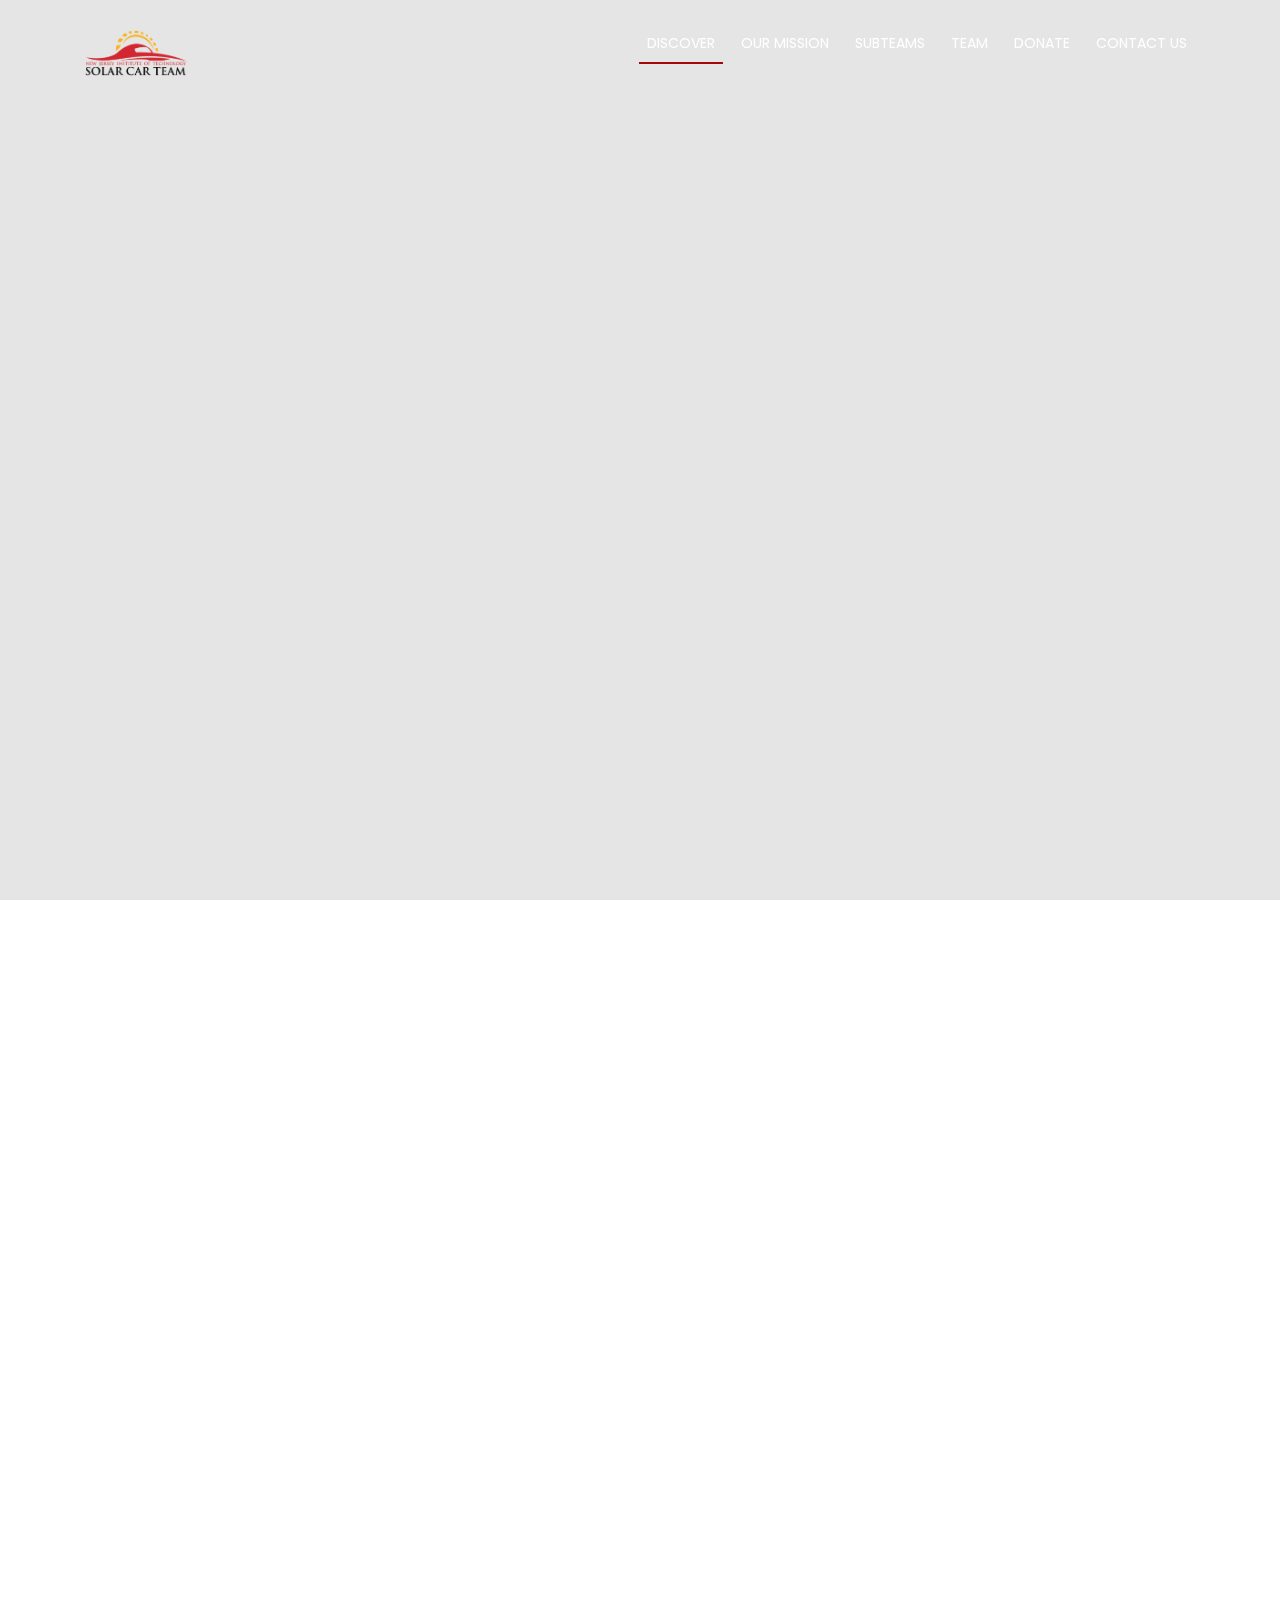
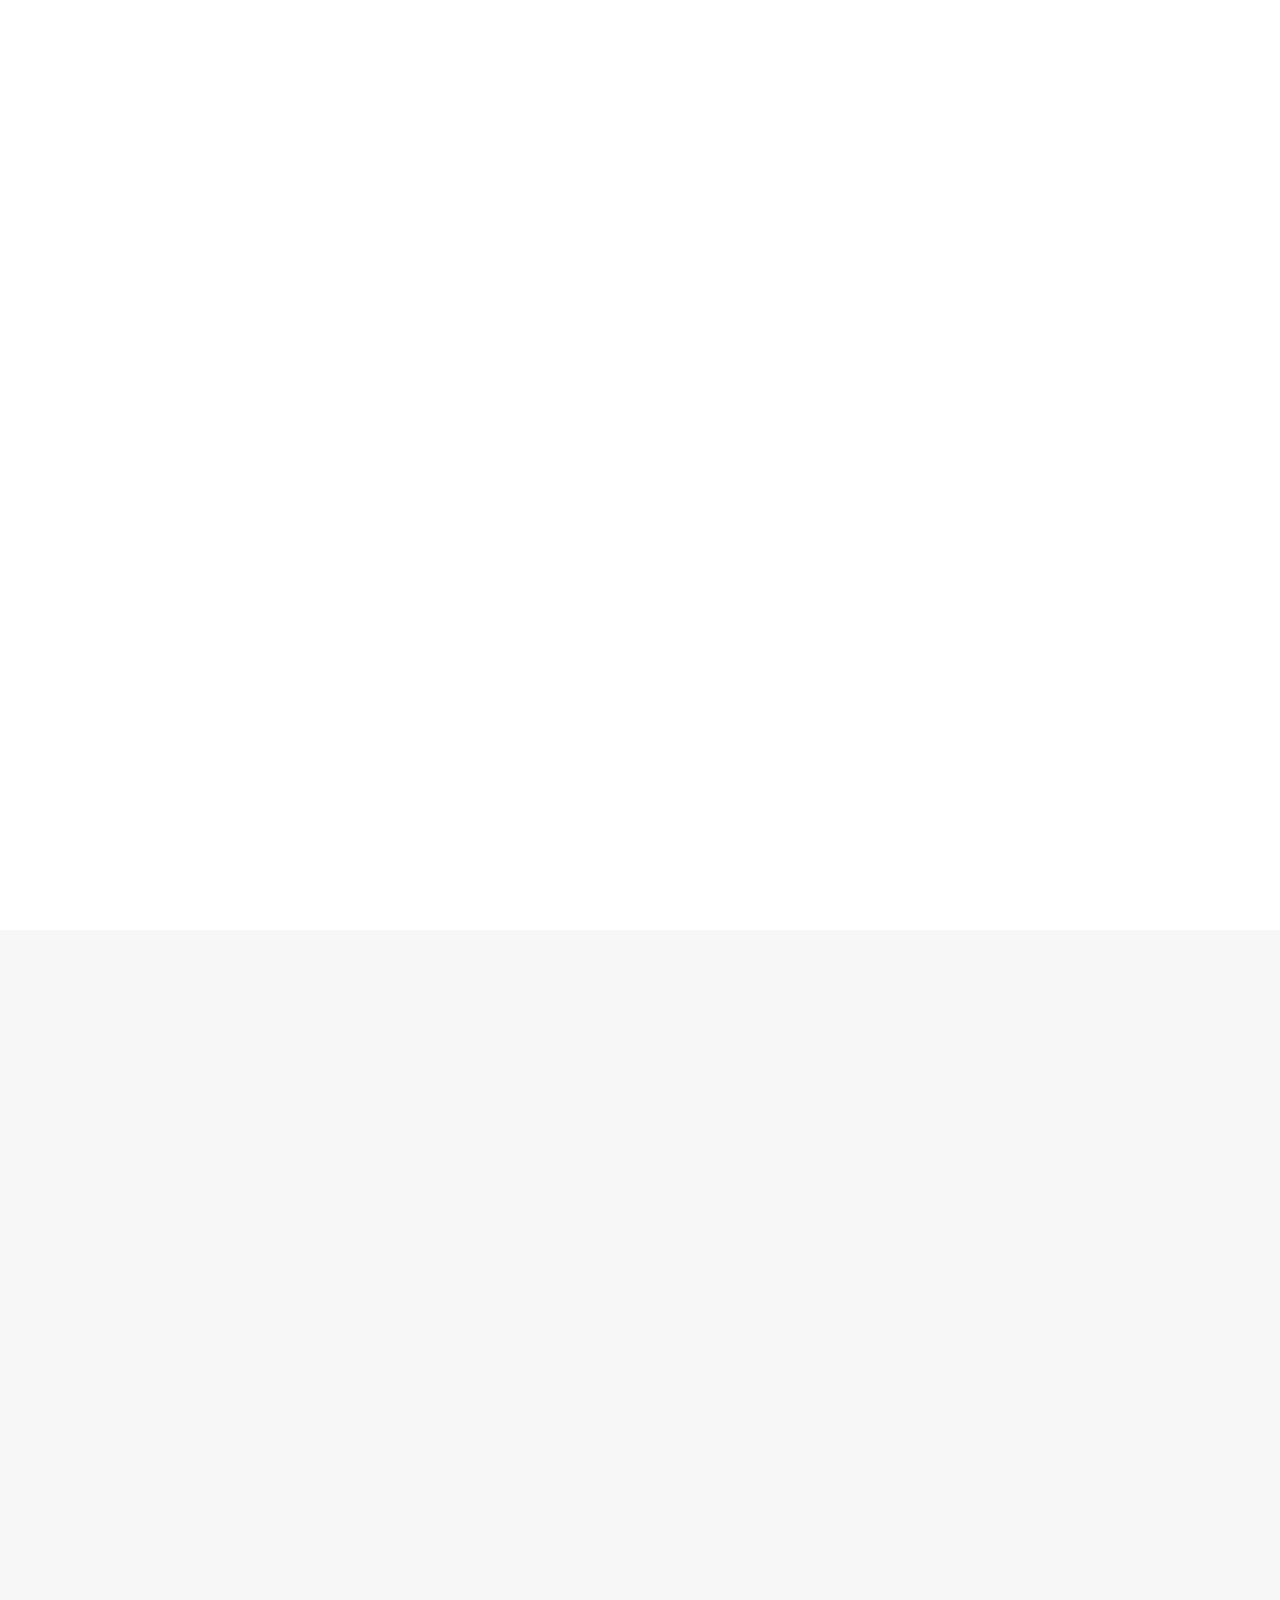
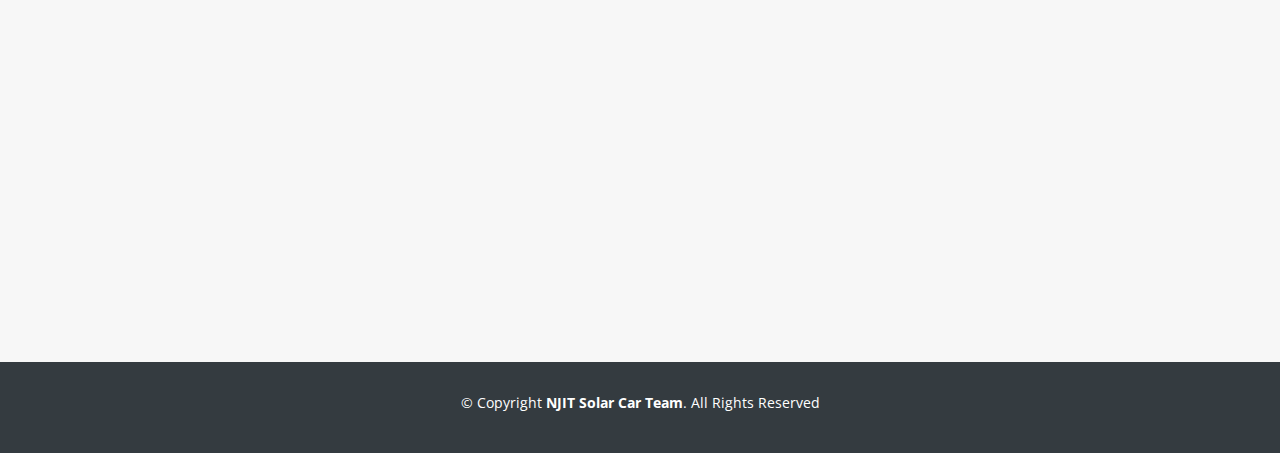
==== team.html @ 49f0cc30 "Update b4 Pull" ====
<!DOCTYPE html>
<html lang="en">
<head>
  <meta charset="utf-8">
  <title>NJIT Solar Car</title>
  <meta content="width=device-width, initial-scale=1.0" name="viewport">
  <meta content="" name="keywords">
  <meta content="" name="description">

  <!-- Favicons -->
  <link href="img/favicon.png" rel="icon">
  <link href="img/apple-touch-icon.png" rel="apple-touch-icon">

  <!-- Google Fonts -->
  <link href="https://fonts.googleapis.com/css?family=Open+Sans:300,300i,400,400i,700,700i|Poppins:300,400,500,700" rel="stylesheet">

  <!-- Bootstrap CSS File -->
  <link href="lib/bootstrap/css/bootstrap.min.css" rel="stylesheet">

  <!-- Libraries CSS Files -->
  <link href="lib/font-awesome/css/font-awesome.min.css" rel="stylesheet">
  <link href="lib/animate/animate.min.css" rel="stylesheet">

  <!-- Main Stylesheet File -->
  <link href="css/style.css" rel="stylesheet">

  <!-- =======================================================
    Theme Name: Regna
    Theme URL: https://bootstrapmade.com/regna-bootstrap-onepage-template/
    Author: BootstrapMade.com
    License: https://bootstrapmade.com/license/
  ======================================================= -->
</head>

<body>

  <!--==========================
  Header
  ============================-->
  <header id="header">
    <div class="container">

      <div id="logo" class="pull-left">
        <a href="#hero"><img src="img/logo1-color.png" alt="" title="" /></img></a>
        <!-- Uncomment below if you prefer to use a text logo -->
        <!--<h1><a href="#hero">Regna</a></h1>-->
      </div>

      <nav id="nav-menu-container">
        <ul class="nav-menu">
          <li class="menu-active"><a href="#hero">Discover</a></li>
          <li><a href="#about">Our Mission</a></li>
          <li><a href="#services">Subteams</a></li>
          <li><a href="#team">Team</a></li>
          <li><a href="#call-to-action">Donate</a></li>
          <!--<li><a href="#portfolio">Sponsors</a></li>-->
          <li><a href="#contact">Contact Us</a></li>
        </ul>
      </nav><!-- #nav-menu-container -->
    </div>
  </header><!-- #header -->

  <!--==========================
    Hero Section
  ============================-->
  <section id="hero">
    <div class="hero-container">
      <!--<h1>NJIT Solar Car Team</h1>-->
      <!--<h2>THIS IS PLACEHOLDER TEXT</h2>-->
      <!--<a href="#about" class="btn-get-started">Discover Solar</a>-->
    </div>
  </section><!-- #hero -->

  <main id="main">

<!--==========================
      Team Section
    ============================-->
    <section id="team">
      <div class="container wow fadeInUp">
        <div class="section-header">
          <h3 class="section-title">Our Team</h3>
          <p class="section-description">Our team leaders and project managers are confident in their abilities to guide our organization to success</p>
        </div>
        <div class="row">
          <div class="col-lg-3 col-md-6">
            <div class="member">
              <div class="pic"><img src="img/Headshots/Ivan_Mitevski.jpg" alt=""></div>
              <h4>Ivan Mitevski</h4>
              <span>Project Director</span>
            </div>
          </div>

          <div class="col-lg-3 col-md-6">
            <div class="member">
              <div class="pic"><img src="img/Headshots/Jefferson_Guerrero.jpg" alt=""></div>
              <h4>Jefferson Guerrero</h4>
              <span>Project Director</span>
            </div>
          </div>

          <div class="col-lg-3 col-md-6">
            <div class="member">
              <div class="pic"><img src="img/Headshots/Amira_Feknous.jpg" alt=""></div>
              <h4>Amira Feknous</h4>
              <span>Project Manager / Treasurer</span>
            </div>
          </div>

          <div class="col-lg-3 col-md-6">
            <div class="member">
              <div class="pic"><img src="img/Headshots/Tamanna_Kamra.jpg" alt=""></div>
              <h4>Tamanna Kamra</h4>
              <span>Project Manager</span>
            </div>
          </div>

          <div class="col-lg-3 col-md-6">
            <div class="member">
              <div class="pic"><img src="img/Headshots/Olivia_Hadlaw.jpg" alt=""></div>
              <h4>Olivia Hadlaw</h4>
              <span>Project Manager</span>
            </div>
          </div>

          <div class="col-lg-3 col-md-6">
            <div class="member">
              <div class="pic"><img src="img/Headshots/Emmanuel_Okoye.jpg" alt=""></div>
              <h4>Emmanuel Okoye</h4>
              <span>Project Manager</span>
            </div>
          </div>

          <div class="col-lg-3 col-md-6">
            <div class="member">
              <div class="pic"><img src="img/Headshots/Adrian_Lopez.jpg" alt=""></div>
              <h4>Adrian Lopez</h4>
              <span>Mechanical Team Leader</span>
            </div>
          </div>

          <div class="col-lg-3 col-md-6">
            <div class="member">
              <div class="pic"><img src="img/Headshots/Jason_Murzello.jpg" alt=""></div>
              <h4>Jason Murzello</h4>
              <span>Electrical Team Leader</span>
            </div>
          </div>

          <div class="col-lg-3 col-md-6">
            <div class="member">
              <div class="pic"><img src="img/Headshots/Nestor_Guzman.jpg" alt=""></div>
              <h4>Nestor Guzman</h4>
              <span>Solar / Electrical Team Leader</span>
            </div>
          </div>

          <div class="col-lg-3 col-md-6">
            <div class="member">
              <div class="pic"><img src="img/Headshots/Mathieu_Gaydos.jpg" alt=""></div>
              <h4>Mathieu Gaydos</h4>
              <span>Solar Team Leader</span>
            </div>
          </div>

          <div class="col-lg-3 col-md-6">
            <div class="member">
              <div class="pic"><img src="img/Headshots/Gregory_Escobar.jpg" alt=""></div>
              <h4>Gregory Escobar</h4>
              <span>Battery Team Leader</span>
            </div>
          </div>

          <div class="col-lg-3 col-md-6">
            <div class="member">
              <div class="pic"><img src="img/Headshots/Dominic_Gannon.jpg" alt=""></div>
              <h4>Dominic Gannon</h4>
              <span>Battery Team Leader</span>
            </div>
          </div>

          <div class="col-lg-3 col-md-6">
            <div class="member">
              <div class="pic"><img src="img/Headshots/Stephen_Katz.jpg" alt=""></div>
              <h4>Stephen Katz</h4>
              <span>Telemetry Team Leader</span>
            </div>
          </div>

          <div class="col-lg-3 col-md-6">
            <div class="member">
              <div class="pic"><img src="img/Headshots/Vincent_Capizzi.jpg" alt=""></div>
              <h4>Vincent Capizzi</h4>
              <span>Telemetry Team Leader</span>
            </div>
          </div>

          <div class="col-lg-3 col-md-6">
            <div class="member">
              <div class="pic"><img src="img/Headshots/Kaylin_Wittmeyer.jpg" alt=""></div>
              <h4>Kaylin Wittmeyer</h4>
              <span>Marketing Team Leader</span>
            </div>
          </div>

          <div class="col-lg-3 col-md-6">
            <div class="member">
              <div class="pic"><img src="img/Headshots/Darek_Wojtowicz.jpg" alt=""></div>
              <h4>Darek Wojtowicz</h4>
              <span>Business Team Leader</span>
            </div>
          </div>

        </div>

      </div>
    </section> <!--#team -->

  <!--==========================
      Portfolio Section
    ============================-->
    <section id="portfolio">
      <div class="container wow fadeInUp">
        <div class="section-header">
          <h3 class="section-title">Our Team</h3>
          <p class="section-description">Our team leaders and project managers are confident in their abilities to guide our organization to success</p>
        </div>
        <div class="row">

          <div class="col-lg-12">
            <ul id="portfolio-flters">
              <li data-filter=".filter-app, .filter-card, .filter-logo, .filter-web" class="filter-active">All</li>
              <li data-filter=".filter-app">Leaders</li>
              <li data-filter=".filter-card">Solar</li>
              <li data-filter=".filter-logo">Electrical</li>
              <li data-filter=".filter-web">Battery</li>
            </ul>
          </div>
        </div>

        <div class="row" id="portfolio-wrapper">
          <div class="col-lg-3 col-md-6 portfolio-item filter-app">
              <img src="img/Headshots/Amira_Feknous.jpg" alt="">
              <div class="details">
                <h4>Amira Feknous</h4>
                <span>Project Manager / Treasurer</span>
              </div>
          </div>

          <div class="col-lg-3 col-md-6 portfolio-item filter-web">
            <a href="">
              <img src="img/portfolio/web2.jpg" alt="">
              <div class="details">
                <h4>Web 2</h4>
                <span>Alored dono par</span>
              </div>
            </a>
          </div>

          <div class="col-lg-3 col-md-6 portfolio-item filter-app">
            <a href="">
              <img src="img/portfolio/app3.jpg" alt="">
              <div class="details">
                <h4>App 3</h4>
                <span>Alored dono par</span>
              </div>
            </a>
          </div>

          <div class="col-lg-3 col-md-6 portfolio-item filter-card">
            <a href="">
              <img src="img/portfolio/card1.jpg" alt="">
              <div class="details">
                <h4>Card 1</h4>
                <span>Alored dono par</span>
              </div>
            </a>
          </div>

          <div class="col-lg-3 col-md-6 portfolio-item filter-card">
            <a href="">
              <img src="img/portfolio/card2.jpg" alt="">
              <div class="details">
                <h4>Card 2</h4>
                <span>Alored dono par</span>
              </div>
            </a>
          </div>

          <div class="col-lg-3 col-md-6 portfolio-item filter-web">
            <a href="">
              <img src="img/portfolio/web3.jpg" alt="">
              <div class="details">
                <h4>Web 3</h4>
                <span>Alored dono par</span>
              </div>
            </a>
          </div>

          <div class="col-lg-3 col-md-6 portfolio-item filter-card">
            <a href="">
              <img src="img/portfolio/card3.jpg" alt="">
              <div class="details">
                <h4>Card 3</h4>
                <span>Alored dono par</span>
              </div>
            </a>
          </div>

          <div class="col-lg-3 col-md-6 portfolio-item filter-app">
            <a href="">
              <img src="img/portfolio/app2.jpg" alt="">
              <div class="details">
                <h4>App 2</h4>
                <span>Alored dono par</span>
              </div>
            </a>
          </div>

          <div class="col-lg-3 col-md-6 portfolio-item filter-logo">
            <a href="">
              <img src="img/portfolio/logo1.jpg" alt="">
              <div class="details">
                <h4>Logo 1</h4>
                <span>Alored dono par</span>
              </div>
            </a>
          </div>

          <div class="col-lg-3 col-md-6 portfolio-item filter-logo">
            <a href="">
              <img src="img/portfolio/logo3.jpg" alt="">
              <div class="details">
                <h4>Logo 3</h4>
                <span>Alored dono par</span>
              </div>
            </a>
          </div>

          <div class="col-lg-3 col-md-6 portfolio-item filter-web">
            <a href="">
              <img src="img/portfolio/web1.jpg" alt="">
              <div class="details">
                <h4>Web 1</h4>
                <span>Alored dono par</span>
              </div>
            </a>
          </div>

          <div class="col-lg-3 col-md-6 portfolio-item filter-logo">
            <a href="">
              <img src="img/portfolio/logo2.jpg" alt="">
              <div class="details">
                <h4>Logo 2</h4>
                <span>Alored dono par</span>
              </div>
            </a>
          </div>

        </div>

      </div>
    </section><!-- #portfolio -->
    
  </main>  

  <!--==========================
    Footer
  ============================-->
  <footer id="footer">
    <div class="footer-top">
      <div class="container">

      </div>
    </div>

    <div class="container">
      <div class="copyright">
        &copy; Copyright <strong>NJIT Solar Car Team</strong>. All Rights Reserved
      </div>
      <div class="credits">
        <!--
          All the links in the footer should remain intact.
          You can delete the links only if you purchased the pro version.
          Licensing information: https://bootstrapmade.com/license/
          Purchase the pro version (I did purchase it, this is the pro version) with working PHP/AJAX contact form: https://bootstrapmade.com/buy/?theme=Regna
        -->
      </div>
    </div>
  </footer><!-- #footer -->

  <a href="#" class="back-to-top"><i class="fa fa-chevron-up"></i></a>

  <!-- JavaScript Libraries -->
  <script src="lib/jquery/jquery.min.js"></script>
  <script src="lib/jquery/jquery-migrate.min.js"></script>
  <script src="lib/bootstrap/js/bootstrap.bundle.min.js"></script>
  <script src="lib/easing/easing.min.js"></script>
  <script src="lib/wow/wow.min.js"></script>
  <script src="https://maps.googleapis.com/maps/api/js?key=AIzaSyD8HeI8o-c1NppZA-92oYlXakhDPYR7XMY"></script>

  <script src="lib/waypoints/waypoints.min.js"></script>
  <script src="lib/counterup/counterup.min.js"></script>
  <script src="lib/superfish/hoverIntent.js"></script>
  <script src="lib/superfish/superfish.min.js"></script>

  <!-- Contact Form JavaScript File -->
  <script src="contactform/contactform.js"></script>

  <!-- Template Main Javascript File -->
  <script src="js/main.js"></script>

</body>
</html>
---- css/style.css ----
/*
  Theme Name: Regna
  Theme URL: https://bootstrapmade.com/regna-bootstrap-onepage-template/
  Author: BootstrapMade.com
  License: https://bootstrapmade.com/license/
*/
/*--------------------------------------------------------------
# General
--------------------------------------------------------------*/
body {
  background: #fff;
  color: #666666;
  font-family: "Open Sans", sans-serif;
}

a {
  color: #a50606;
}

a:hover, a:active, a:focus {
  color: #2dca98;
  outline: none;
  text-decoration: none;
}

p {
  padding: 0;
  margin: 0 0 30px 0;
}

h1, h2, h3, h4, h5, h6 {
  font-family: "Poppins", sans-serif;
  font-weight: 400;
  margin: 0 0 20px 0;
  padding: 0;
}

/* Prelaoder */
#preloader {
  position: fixed;
  left: 0;
  top: 0;
  z-index: 999;
  width: 100%;
  height: 100%;
  overflow: visible;
  background: #fff url("../img/preloader.svg") no-repeat center center;
}

/* Back to top button */
.back-to-top {
  position: fixed;
  display: none;
  background: rgba(0, 0, 0, 0.2);
  color: #fff;
  padding: 6px 12px 9px 12px;
  font-size: 16px;
  border-radius: 2px;
  right: 15px;
  bottom: 15px;
  transition: background 0.5s;
}

@media (max-width: 768px) {
  .back-to-top {
    bottom: 15px;
  }
}

.back-to-top:focus {
  background: rgba(0, 0, 0, 0.2);
  color: #fff;
  outline: none;
}

.back-to-top:hover {
  background: #a50606;
  color: #fff;
}

/*--------------------------------------------------------------
# Header
--------------------------------------------------------------*/
#header {
  padding: 30px 0;
  height: 92px;
  position: fixed;
  left: 0;
  top: 0;
  right: 0;
  transition: all 0.5s;
  z-index: 997;
}

#header #logo {
  float: left;
}

#header #logo h1 {
  font-size: 36px;
  margin: 0;
  padding: 6px 0;
  line-height: 1;
  font-family: "Poppins", sans-serif;
  font-weight: 700;
  letter-spacing: 3px;
  text-transform: uppercase;
}

#header #logo h1 a, #header #logo h1 a:hover {
  color: #fff;
}

#header #logo img {
  padding: 0;
  margin: 0;
  height: 46px;
}

@media (max-width: 768px) {
  #header #logo h1 {
    font-size: 26px;
  }
  #header #logo img {
    max-height: 40px;
  }
}

#header.header-fixed {
  background: rgba(52, 59, 64, 0.5);
  padding: 20px 0;
  height: 72px;
  transition: all 0.5s;
}

/*--------------------------------------------------------------
# Hero Section
--------------------------------------------------------------*/
#hero {
  width: 100%;
  height: 100vh;
  background: url(../img/Team-On-Grass.jpg) top center;
  background-size: cover;
  position: relative;
}

@media (min-width: 1024px) {
  #hero {
    background-attachment: fixed;
  }
}

#hero:before {
  content: "";
  background: rgba(0, 0, 0, 0.1);
  position: absolute;
  bottom: 0;
  top: 0;
  left: 0;
  right: 0;
}

#hero .hero-container {
  position: absolute;
  bottom: 0;
  top: 0;
  left: 0;
  right: 0;
  display: flex;
  justify-content: center;
  align-items: center;
  flex-direction: column;
  text-align: center;
}

#hero h1 {
  margin: 30px 0 10px 0;
  font-size: 48px;
  font-weight: 700;
  line-height: 56px;
  text-transform: uppercase;
  color: #fff;
}

@media (max-width: 768px) {
  #hero h1 {
    font-size: 28px;
    line-height: 36px;
  }
}

#hero h2 {
  color: #eee;
  margin-bottom: 50px;
  font-size: 24px;
}

@media (max-width: 768px) {
  #hero h2 {
    font-size: 18px;
    line-height: 24px;
    margin-bottom: 30px;
  }
}

#hero .btn-get-started {
  font-family: "Poppins", sans-serif;
  text-transform: uppercase;
  font-weight: 500;
  font-size: 16px;
  letter-spacing: 1px;
  display: inline-block;
  padding: 8px 28px;
  border-radius: 50px;
  transition: 0.5s;
  margin: 10px;
  border: 2px solid #fff;
  color: #fff;
}

#hero .btn-get-started:hover {
  background: #a50606;
  border: 2px solid #a50606;
}

/*--------------------------------------------------------------
# Navigation Menu
--------------------------------------------------------------*/
/* Nav Menu Essentials */
.nav-menu, .nav-menu * {
  margin: 0;
  padding: 0;
  list-style: none;
}

.nav-menu ul {
  position: absolute;
  display: none;
  top: 100%;
  left: 0;
  z-index: 99;
}

.nav-menu li {
  position: relative;
  white-space: nowrap;
}

.nav-menu > li {
  float: left;
}

.nav-menu li:hover > ul,
.nav-menu li.sfHover > ul {
  display: block;
}

.nav-menu ul ul {
  top: 0;
  left: 100%;
}

.nav-menu ul li {
  min-width: 180px;
}

/* Nav Menu Arrows */
.sf-arrows .sf-with-ul {
  padding-right: 30px;
}

.sf-arrows .sf-with-ul:after {
  content: "\f107";
  position: absolute;
  right: 15px;
  font-family: FontAwesome;
  font-style: normal;
  font-weight: normal;
}

.sf-arrows ul .sf-with-ul:after {
  content: "\f105";
}

/* Nav Meu Container */
#nav-menu-container {
  float: right;
  margin: 0;
}

@media (max-width: 768px) {
  #nav-menu-container {
    display: none;
  }
}

/* Nav Meu Styling */
.nav-menu a {
  padding: 0 8px 10px 8px;
  text-decoration: none;
  display: inline-block;
  color: #fff;
  font-family: "Poppins", sans-serif;
  font-weight: 400;
  text-transform: uppercase;
  font-size: 14px;
  outline: none;
}

.nav-menu > li {
  margin-left: 10px;
}

.nav-menu > li > a:before {
  content: "";
  position: absolute;
  width: 100%;
  height: 2px;
  bottom: 0;
  left: 0;
  background-color: #a50606;
  visibility: hidden;
  -webkit-transform: scaleX(0);
  transform: scaleX(0);
  -webkit-transition: all 0.3s ease-in-out 0s;
  transition: all 0.3s ease-in-out 0s;
}

.nav-menu a:hover:before, .nav-menu li:hover > a:before, .nav-menu .menu-active > a:before {
  visibility: visible;
  -webkit-transform: scaleX(1);
  transform: scaleX(1);
}

.nav-menu ul {
  margin: 4px 0 0 0;
  border: 1px solid #e7e7e7;
}

.nav-menu ul li {
  background: #fff;
}

.nav-menu ul li:first-child {
  border-top: 0;
}

.nav-menu ul li a {
  padding: 10px;
  color: #333;
  transition: 0.3s;
  display: block;
  font-size: 13px;
  text-transform: none;
}

.nav-menu ul li a:hover {
  background: #a50606;
  color: #fff;
}

.nav-menu ul ul {
  margin: 0;
}

/* Mobile Nav Toggle */
#mobile-nav-toggle {
  position: fixed;
  right: 0;
  top: 0;
  z-index: 999;
  margin: 20px 20px 0 0;
  border: 0;
  background: none;
  font-size: 24px;
  display: none;
  transition: all 0.4s;
  outline: none;
  cursor: pointer;
}

#mobile-nav-toggle i {
  color: #fff;
}

@media (max-width: 768px) {
  #mobile-nav-toggle {
    display: inline;
  }
}

/* Mobile Nav Styling */
#mobile-nav {
  position: fixed;
  top: 0;
  padding-top: 18px;
  bottom: 0;
  z-index: 998;
  background: rgba(52, 59, 64, 0.9);
  left: -260px;
  width: 260px;
  overflow-y: auto;
  transition: 0.4s;
}

#mobile-nav ul {
  padding: 0;
  margin: 0;
  list-style: none;
}

#mobile-nav ul li {
  position: relative;
}

#mobile-nav ul li a {
  color: #fff;
  font-size: 16px;
  overflow: hidden;
  padding: 10px 22px 10px 15px;
  position: relative;
  text-decoration: none;
  width: 100%;
  display: block;
  outline: none;
}

#mobile-nav ul li a:hover {
  color: #fff;
}

#mobile-nav ul li li {
  padding-left: 30px;
}

#mobile-nav ul .menu-has-children i {
  position: absolute;
  right: 0;
  z-index: 99;
  padding: 15px;
  cursor: pointer;
  color: #fff;
}

#mobile-nav ul .menu-has-children i.fa-chevron-up {
  color: #a50606;
}

#mobile-nav ul .menu-item-active {
  color: #a50606;
}

#mobile-body-overly {
  width: 100%;
  height: 100%;
  z-index: 997;
  top: 0;
  left: 0;
  position: fixed;
  background: rgba(52, 59, 64, 0.9);
  display: none;
}

/* Mobile Nav body classes */
body.mobile-nav-active {
  overflow: hidden;
}

body.mobile-nav-active #mobile-nav {
  left: 0;
}

body.mobile-nav-active #mobile-nav-toggle {
  color: #fff;
}

/*--------------------------------------------------------------
# Sections
--------------------------------------------------------------*/
/* Sections Header
--------------------------------*/
.section-header .section-title {
  font-size: 32px;
  color: #111;
  text-transform: uppercase;
  text-align: center;
  font-weight: 700;
  margin-bottom: 5px;
}

.section-header .section-description {
  text-align: center;
  padding-bottom: 40px;
  color: #999;
}

/* About Us Section
--------------------------------*/
#about {
  background: #fff;
  padding: 80px 0;
}

#about .about-container .background {
  background: url(../img/Soldering.jpg) top center;
  background-size: contain;
  background-repeat: no-repeat;
  margin-top: 65px;
}

#about .about-container .content {
  background: #fff;
}

#about .about-container .title {
  color: #333;
  font-weight: 700;
  font-size: 32px;
}

@media (max-width: 768px) {
  #about .about-container .title {
    padding-top: 15px;
  }
}

#about .about-container p {
  line-height: 26px;
}

#about .about-container p:last-child {
  margin-bottom: 0;
}

#about .about-container .icon-box {
  background: #fff;
  background-size: cover;
  padding: 0 0 30px 0;
}

#about .about-container .icon-box .icon {
  float: left;
  background: #fff;
  padding: 16px;
  border-radius: 50%;
  border: 2px solid #a50606;
}

#about .about-container .icon-box .icon i {
  color: #a50606;
  font-size: 24px;
}

#about .about-container .icon-box .title {
  margin-left: 80px;
  font-weight: 500;
  margin-bottom: 5px;
  font-size: 18px;
  text-transform: uppercase;
}

#about .about-container .icon-box .title a {
  color: #111;
}

#about .about-container .icon-box .description {
  margin-left: 80px;
  line-height: 24px;
  font-size: 14px;
}

#about .social-links {
  padding-bottom: 20px;
}

#about .social-links a {
  font-size: 16px;
  display: inline-block;
  background: #333;
  color: #fff;
  line-height: 1;
  padding: 6px 0;
  border-radius: 50%;
  text-align: center;
  width: 28px;
  height: 28px;
  transition: 0.3s;
}

#about .social-links a:hover {
  background: #a50606;
  color: #fff;
}

/* Facts Section
--------------------------------*/
#facts {
  background: #f7f7f7;
  padding: 80px 0 60px 0;
}

#facts .counters span {
  font-size: 48px;
  display: block;
  color: #a50606;
}

#facts .counters p {
  padding: 0;
  margin: 0 0 20px 0;
  font-family: "Poppins", sans-serif;
  font-size: 14px;
}

/* Services Section
--------------------------------*/
#services {
  background: #fff;
  background-size: cover;
  padding: 80px 0 60px 0;
}

#services .box {
  padding: 50px 20px;
  margin-bottom: 50px;
  text-align: center;
  border: 1px solid #e6e6e6;
  height: 200px;
  position: relative;
  background: #fafafa;
}

#services .icon {
  position: absolute;
  top: -36px;
  left: calc(50% - 36px);
  transition: 0.2s;
  border-radius: 50%;
  display: inline-block;
  border: 6px solid #fff;
}

#services .icon a {
  display: inline-block;
  background: #a50606;
  border: 2px solid #a50606;
  padding: 16px;
  border-radius: 50%;
  transition: 0.3s;
}

#services .icon i {
  color: #fff;
  font-size: 24px;
}

#services .box:hover .icon i {
  color: #a50606;
}

#services .box:hover .icon a {
  color: #a50606;
  background: #fff;
}

#services .title {
  font-weight: 700;
  font-size: 18px;
  margin-bottom: 15px;
  text-transform: uppercase;
}

#services .title a {
  color: #111;
}

#services .description {
  font-size: 14px;
  line-height: 24px;
}

/* Call To Action Section
--------------------------------*/
#call-to-action {
  background: linear-gradient(rgba(0, 0, 0, 0.5), rgba(0, 0, 0, 0.6)), url(../img/Team-On-Brick.jpg) fixed center center;
  background-size: cover;
  padding: 80px 0;
}

#call-to-action .cta-title {
  color: #fff;
  font-size: 28px;
  font-weight: 700;
  text-align: center;
}

#call-to-action .cta-text {
  color: #fff;
  text-align: center;
}

@media (min-width: 769px) {
  #call-to-action .cta-btn-container {
    display: flex;
    align-items: center;
    justify-content: flex-end;
  }
}

#call-to-action .cta-btn {
  font-family: "Poppins", sans-serif;
  text-transform: uppercase;
  font-weight: 500;
  font-size: 16px;
  letter-spacing: 1px;
  display: inline-block;
  padding: 8px 30px;
  border-radius: 50px;
  transition: 0.5s;
  margin: 10px;
  border: 2px solid #fff;
  color: #fff;
}

#call-to-action .cta-btn:hover {
  background: #a50606;
  border: 2px solid #a50606;
}

/* Portfolio Section
--------------------------------*/
#portfolio {
  background: #f7f7f7;
  padding: 80px 0;
}

#portfolio #portfolio-wrapper {
  padding-right: 15px;
}

#portfolio #portfolio-flters {
  padding: 0;
  margin: 0 0 45px 0;
  list-style: none;
  text-align: center;
}

#portfolio #portfolio-flters li {
  cursor: pointer;
  margin: 0 10px;
  display: inline-block;
  padding: 10px 22px;
  font-size: 12px;
  line-height: 20px;
  color: #666666;
  border-radius: 4px;
  text-transform: uppercase;
  background: #fff;
  margin-bottom: 5px;
  transition: all 0.3s ease-in-out;
}

#portfolio #portfolio-flters li:hover, #portfolio #portfolio-flters li.filter-active {
  background: #a50606;
  color: #fff;
}

#portfolio .portfolio-item {
  position: relative;
  height: 200px;
  overflow: hidden !important;
  margin-bottom: 15px;
  transition: all 350ms ease;
  transform: scale(1);
}

#portfolio .portfolio-item a {
  display: block;
  margin-right: 15px;
}

#portfolio .portfolio-item img {
  position: relative;
  top: 0;
  transition: all 600ms cubic-bezier(0.645, 0.045, 0.355, 1);
  width: 100%;
  height: auto;
}

#portfolio .portfolio-item .details {
  height: 50px;
  background: #a50606;
  position: absolute;
  width: 100%;
  height: 50px;
  bottom: -50px;
  transition: all 300ms cubic-bezier(0.645, 0.045, 0.355, 1);
}

#portfolio .portfolio-item .details h4 {
  font-size: 14px;
  font-weight: 700;
  color: #fff;
  padding: 8px 0 2px 8px;
  margin: 0;
}

#portfolio .portfolio-item .details span {
  display: block;
  color: #fff;
  font-size: 13px;
  padding-left: 8px;
}

#portfolio .portfolio-item:hover .details {
  bottom: 0;
}

#portfolio .portfolio-item:hover img {
  top: -30px;
}

/* Team Section
--------------------------------*/
#team {
  background: #fff;
  padding: 80px 0 60px 0;
}

#team .member {
  text-align: center;
  margin-bottom: 20px;
}

#team .member .pic {
  margin-bottom: 15px;
  overflow: hidden;
  height: 260px;
}

#team .member .pic img {
  max-width: 100%;
}

#team .member h4 {
  font-weight: 700;
  margin-bottom: 2px;
  font-size: 18px;
}

#team .member span {
  font-style: italic;
  display: block;
  font-size: 13px;
}

#team .member .social {
  margin-top: 15px;
}

#team .member .social a {
  color: #b3b3b3;
}

#team .member .social a:hover {
  color: #a50606;
}

#team .member .social i {
  font-size: 18px;
  margin: 0 2px;
}

/* Contact Section
--------------------------------*/
#contact {
  background: #f7f7f7;
  padding: 80px 0 40px 0;
}

#contact #google-map {
  height: 300px;
  margin-bottom: 20px;
}

#contact .info {
  color: #333333;
}

#contact .info i {
  font-size: 32px;
  color: #a50606;
  float: left;
}

#contact .info p {
  padding: 0 0 10px 50px;
  margin-bottom: 20px;
  line-height: 22px;
  font-size: 14px;
}

#contact .info .email p {
  padding-top: 5px;
}

#contact .social-links {
  padding-bottom: 20px;
}

#contact .social-links a {
  font-size: 18px;
  display: inline-block;
  background: #333;
  color: #fff;
  line-height: 1;
  padding: 8px 0;
  border-radius: 50%;
  text-align: center;
  width: 36px;
  height: 36px;
  transition: 0.3s;
  margin-left: 15px;
}

#contact .social-links a:hover {
  background: #a50606;
  color: #fff;
}

#contact .form #sendmessage {
  color: #a50606;
  border: 1px solid #a50606;
  display: none;
  text-align: center;
  padding: 15px;
  font-weight: 600;
  margin-bottom: 15px;
}

#contact .form #errormessage {
  color: red;
  display: none;
  border: 1px solid red;
  text-align: center;
  padding: 15px;
  font-weight: 600;
  margin-bottom: 15px;
}

#contact .form #sendmessage.show, #contact .form #errormessage.show, #contact .form .show {
  display: block;
}

#contact .form .validation {
  color: red;
  display: none;
  margin: 0 0 20px;
  font-weight: 400;
  font-size: 13px;
}

#contact .form input, #contact .form textarea {
  border-radius: 0;
  box-shadow: none;
  font-size: 14px;
}

#contact .form button[type="submit"] {
  background: #a50606;
  border: 0;
  padding: 10px 24px;
  color: #fff;
  transition: 0.4s;
}

#contact .form button[type="submit"]:hover {
  background: #51d8ad;
}

/*--------------------------------------------------------------
# Footer
--------------------------------------------------------------*/
#footer {
  background: #343b40;
  padding: 30px 0;
  color: #fff;
  font-size: 14px;
}

#footer .copyright {
  text-align: center;
}

#footer .credits {
  padding-top: 10px;
  text-align: center;
  font-size: 13px;
  color: #ccc;
}
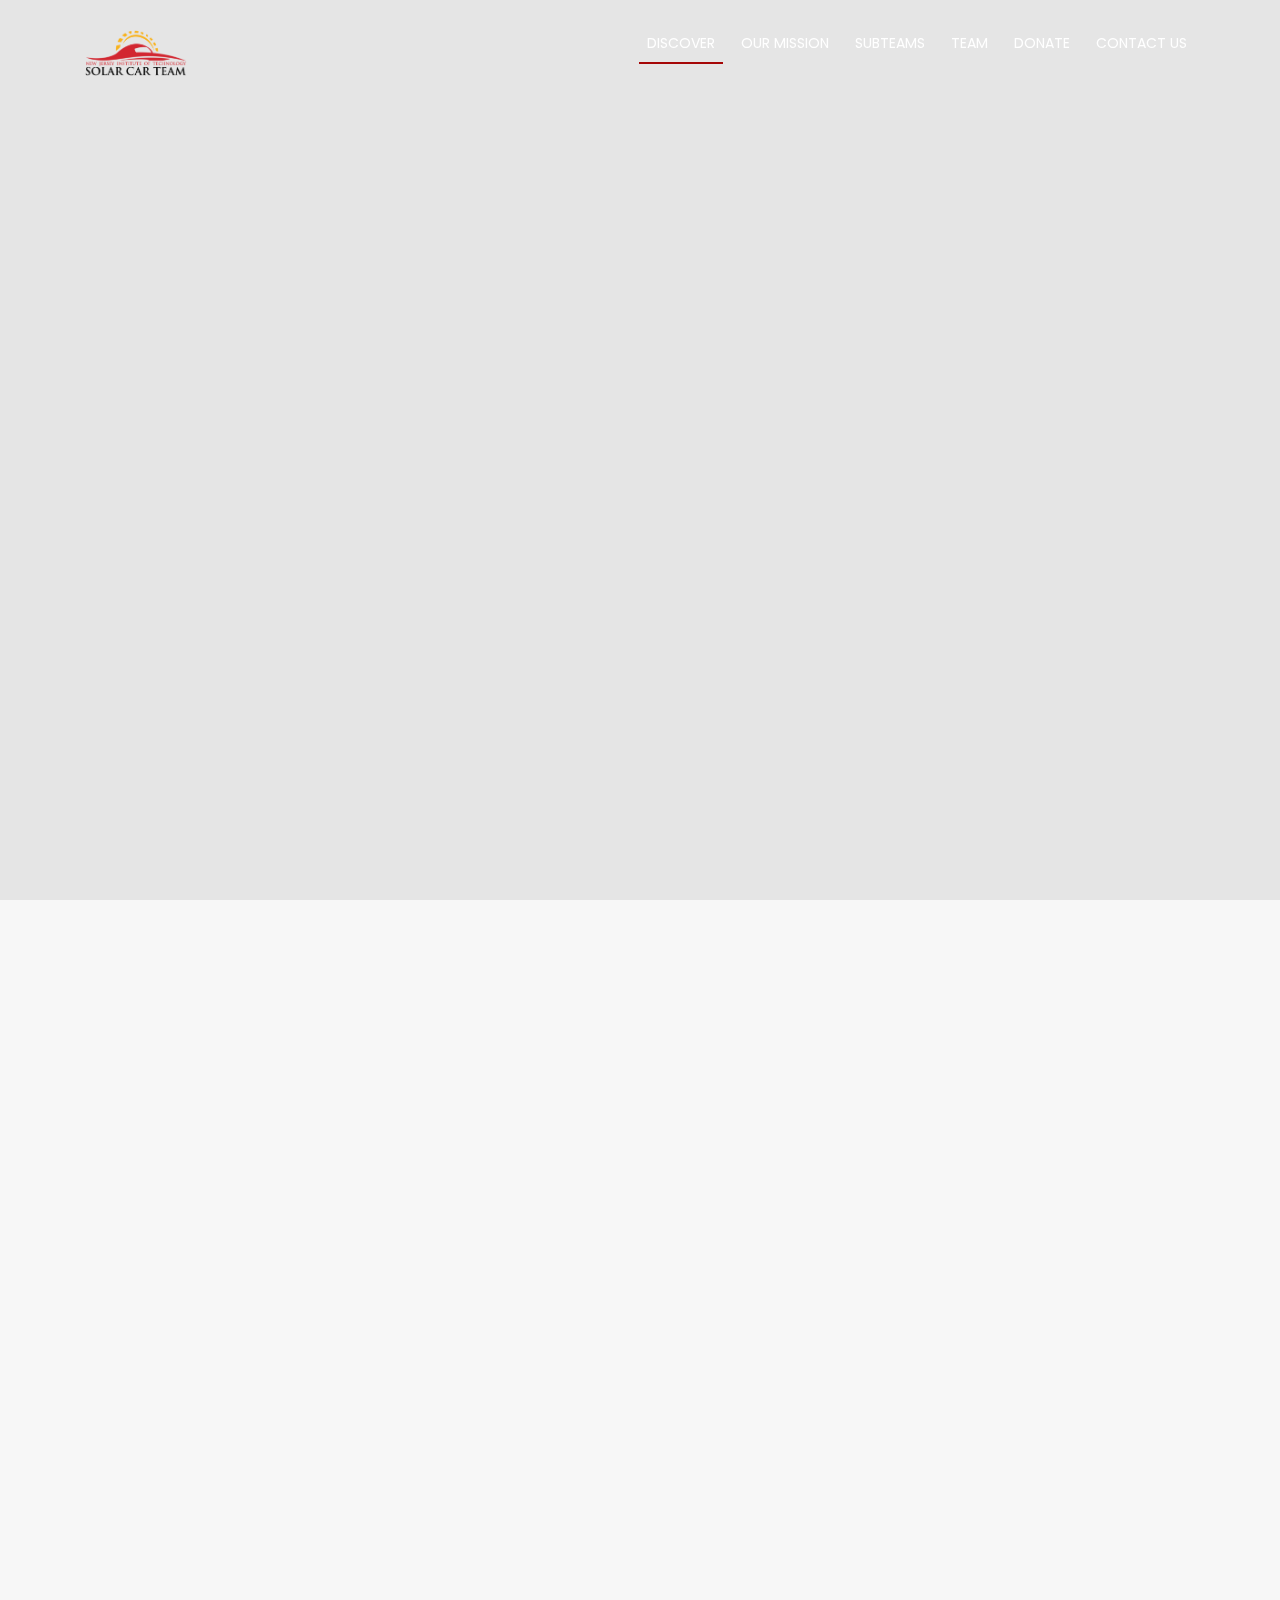
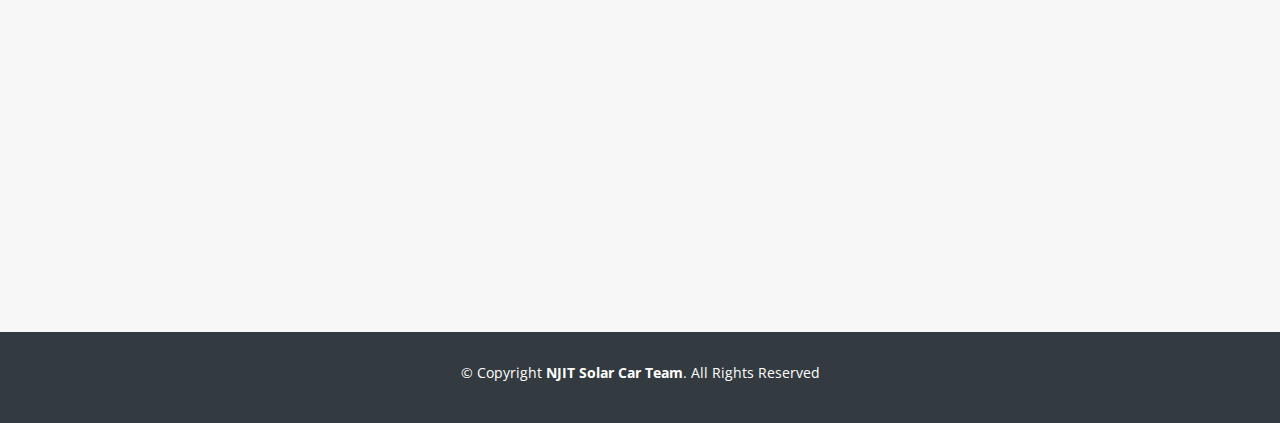
==== commit 264f7658: "Fixed team picture sizing" ====
--- a/team.html
+++ b/team.html
@@ -73,149 +73,6 @@
 
   <main id="main">
 
-<!--==========================
-      Team Section
-    ============================-->
-    <section id="team">
-      <div class="container wow fadeInUp">
-        <div class="section-header">
-          <h3 class="section-title">Our Team</h3>
-          <p class="section-description">Our team leaders and project managers are confident in their abilities to guide our organization to success</p>
-        </div>
-        <div class="row">
-          <div class="col-lg-3 col-md-6">
-            <div class="member">
-              <div class="pic"><img src="img/Headshots/Ivan_Mitevski.jpg" alt=""></div>
-              <h4>Ivan Mitevski</h4>
-              <span>Project Director</span>
-            </div>
-          </div>
-
-          <div class="col-lg-3 col-md-6">
-            <div class="member">
-              <div class="pic"><img src="img/Headshots/Jefferson_Guerrero.jpg" alt=""></div>
-              <h4>Jefferson Guerrero</h4>
-              <span>Project Director</span>
-            </div>
-          </div>
-
-          <div class="col-lg-3 col-md-6">
-            <div class="member">
-              <div class="pic"><img src="img/Headshots/Amira_Feknous.jpg" alt=""></div>
-              <h4>Amira Feknous</h4>
-              <span>Project Manager / Treasurer</span>
-            </div>
-          </div>
-
-          <div class="col-lg-3 col-md-6">
-            <div class="member">
-              <div class="pic"><img src="img/Headshots/Tamanna_Kamra.jpg" alt=""></div>
-              <h4>Tamanna Kamra</h4>
-              <span>Project Manager</span>
-            </div>
-          </div>
-
-          <div class="col-lg-3 col-md-6">
-            <div class="member">
-              <div class="pic"><img src="img/Headshots/Olivia_Hadlaw.jpg" alt=""></div>
-              <h4>Olivia Hadlaw</h4>
-              <span>Project Manager</span>
-            </div>
-          </div>
-
-          <div class="col-lg-3 col-md-6">
-            <div class="member">
-              <div class="pic"><img src="img/Headshots/Emmanuel_Okoye.jpg" alt=""></div>
-              <h4>Emmanuel Okoye</h4>
-              <span>Project Manager</span>
-            </div>
-          </div>
-
-          <div class="col-lg-3 col-md-6">
-            <div class="member">
-              <div class="pic"><img src="img/Headshots/Adrian_Lopez.jpg" alt=""></div>
-              <h4>Adrian Lopez</h4>
-              <span>Mechanical Team Leader</span>
-            </div>
-          </div>
-
-          <div class="col-lg-3 col-md-6">
-            <div class="member">
-              <div class="pic"><img src="img/Headshots/Jason_Murzello.jpg" alt=""></div>
-              <h4>Jason Murzello</h4>
-              <span>Electrical Team Leader</span>
-            </div>
-          </div>
-
-          <div class="col-lg-3 col-md-6">
-            <div class="member">
-              <div class="pic"><img src="img/Headshots/Nestor_Guzman.jpg" alt=""></div>
-              <h4>Nestor Guzman</h4>
-              <span>Solar / Electrical Team Leader</span>
-            </div>
-          </div>
-
-          <div class="col-lg-3 col-md-6">
-            <div class="member">
-              <div class="pic"><img src="img/Headshots/Mathieu_Gaydos.jpg" alt=""></div>
-              <h4>Mathieu Gaydos</h4>
-              <span>Solar Team Leader</span>
-            </div>
-          </div>
-
-          <div class="col-lg-3 col-md-6">
-            <div class="member">
-              <div class="pic"><img src="img/Headshots/Gregory_Escobar.jpg" alt=""></div>
-              <h4>Gregory Escobar</h4>
-              <span>Battery Team Leader</span>
-            </div>
-          </div>
-
-          <div class="col-lg-3 col-md-6">
-            <div class="member">
-              <div class="pic"><img src="img/Headshots/Dominic_Gannon.jpg" alt=""></div>
-              <h4>Dominic Gannon</h4>
-              <span>Battery Team Leader</span>
-            </div>
-          </div>
-
-          <div class="col-lg-3 col-md-6">
-            <div class="member">
-              <div class="pic"><img src="img/Headshots/Stephen_Katz.jpg" alt=""></div>
-              <h4>Stephen Katz</h4>
-              <span>Telemetry Team Leader</span>
-            </div>
-          </div>
-
-          <div class="col-lg-3 col-md-6">
-            <div class="member">
-              <div class="pic"><img src="img/Headshots/Vincent_Capizzi.jpg" alt=""></div>
-              <h4>Vincent Capizzi</h4>
-              <span>Telemetry Team Leader</span>
-            </div>
-          </div>
-
-          <div class="col-lg-3 col-md-6">
-            <div class="member">
-              <div class="pic"><img src="img/Headshots/Kaylin_Wittmeyer.jpg" alt=""></div>
-              <h4>Kaylin Wittmeyer</h4>
-              <span>Marketing Team Leader</span>
-            </div>
-          </div>
-
-          <div class="col-lg-3 col-md-6">
-            <div class="member">
-              <div class="pic"><img src="img/Headshots/Darek_Wojtowicz.jpg" alt=""></div>
-              <h4>Darek Wojtowicz</h4>
-              <span>Business Team Leader</span>
-            </div>
-          </div>
-
-        </div>
-
-      </div>
-    </section> <!--#team -->
-
   <!--==========================
       Portfolio Section
     ============================-->
@@ -243,118 +100,96 @@
               <img src="img/Headshots/Amira_Feknous.jpg" alt="">
               <div class="details">
                 <h4>Amira Feknous</h4>
-                <span>Project Manager / Treasurer</span>
+                <span>Project Director</span>
               </div>
           </div>
 
           <div class="col-lg-3 col-md-6 portfolio-item filter-web">
-            <a href="">
-              <img src="img/portfolio/web2.jpg" alt="">
-              <div class="details">
-                <h4>Web 2</h4>
-                <span>Alored dono par</span>
-              </div>
-            </a>
+              <img src="img/Headshots/Olivia_Hadlaw.jpg" alt="">
+              <div class="details">
+                <h4>Olivia Hadlaw</h4>
+                <span>Project Director</span>
+              </div>
           </div>
 
           <div class="col-lg-3 col-md-6 portfolio-item filter-app">
-            <a href="">
-              <img src="img/portfolio/app3.jpg" alt="">
-              <div class="details">
-                <h4>App 3</h4>
-                <span>Alored dono par</span>
-              </div>
-            </a>
+              <img src="img/Headshots/Adrian_Lopez.jpg" alt="">
+              <div class="details">
+                <h4>Adrian Lopez</h4>
+                <span>Mechanical Chief Engineer</span>
+              </div>
           </div>
 
           <div class="col-lg-3 col-md-6 portfolio-item filter-card">
-            <a href="">
-              <img src="img/portfolio/card1.jpg" alt="">
-              <div class="details">
-                <h4>Card 1</h4>
-                <span>Alored dono par</span>
-              </div>
-            </a>
+              <img src="img/Headshots/Mathieu_Gaydos.jpg" alt="">
+              <div class="details">
+                <h4>Mathieu Gaydos</h4>
+                <span>Electrical Chief Engineer</span>
+              </div>
           </div>
 
           <div class="col-lg-3 col-md-6 portfolio-item filter-card">
-            <a href="">
-              <img src="img/portfolio/card2.jpg" alt="">
-              <div class="details">
-                <h4>Card 2</h4>
-                <span>Alored dono par</span>
-              </div>
-            </a>
+              <img src="img/Headshots/Stephen_Katz.jpg" alt="">
+              <div class="details">
+                <h4>Stephen Katz</h4>
+                <span>Project Manager</span>
+              </div>
           </div>
 
           <div class="col-lg-3 col-md-6 portfolio-item filter-web">
-            <a href="">
-              <img src="img/portfolio/web3.jpg" alt="">
-              <div class="details">
-                <h4>Web 3</h4>
-                <span>Alored dono par</span>
-              </div>
-            </a>
+              <img src="img/Headshots/Amira_Feknous.jpg" alt="">
+              <div class="details">
+                <h4>Samir Peshori</h4>
+                <span>Operations Manager</span>
+              </div>
           </div>
 
           <div class="col-lg-3 col-md-6 portfolio-item filter-card">
-            <a href="">
-              <img src="img/portfolio/card3.jpg" alt="">
-              <div class="details">
-                <h4>Card 3</h4>
-                <span>Alored dono par</span>
-              </div>
-            </a>
+              <img src="img/Headshots/Emmanuel_Okoye.jpg" alt="">
+              <div class="details">
+                <h4>Emmanuel Okoye</h4>
+                <span>Operations Manager</span>
+              </div>
           </div>
 
           <div class="col-lg-3 col-md-6 portfolio-item filter-app">
-            <a href="">
-              <img src="img/portfolio/app2.jpg" alt="">
-              <div class="details">
-                <h4>App 2</h4>
-                <span>Alored dono par</span>
-              </div>
-            </a>
+              <img src="img/Headshots/Amira_Feknous.jpg" alt="">
+              <div class="details">
+                <h4>Stephen Dobry</h4>
+                <span>Electrical Team Leader</span>
+              </div>
           </div>
 
           <div class="col-lg-3 col-md-6 portfolio-item filter-logo">
-            <a href="">
-              <img src="img/portfolio/logo1.jpg" alt="">
-              <div class="details">
-                <h4>Logo 1</h4>
-                <span>Alored dono par</span>
-              </div>
-            </a>
+              <img src="img/Headshots/Amira_Feknous.jpg" alt="">
+              <div class="details">
+                <h4>Giacomo Gesualdo</h4>
+                <span>Mechanical Team Leader</span>
+              </div>
           </div>
 
           <div class="col-lg-3 col-md-6 portfolio-item filter-logo">
-            <a href="">
-              <img src="img/portfolio/logo3.jpg" alt="">
-              <div class="details">
-                <h4>Logo 3</h4>
-                <span>Alored dono par</span>
-              </div>
-            </a>
+              <img src="img/Headshots/Amira_Feknous.jpg" alt="">
+              <div class="details">
+                <h4>Nayeem Kamal</h4>
+                <span>Telemetry Team Leader</span>
+              </div>
           </div>
 
           <div class="col-lg-3 col-md-6 portfolio-item filter-web">
-            <a href="">
-              <img src="img/portfolio/web1.jpg" alt="">
-              <div class="details">
-                <h4>Web 1</h4>
-                <span>Alored dono par</span>
-              </div>
-            </a>
+              <img src="img/Headshots/Gregory_Escobar.jpg" alt="">
+              <div class="details">
+                <h4>Gregory Escobar</h4>
+                <span>Battery Team Leader</span>
+              </div>
           </div>
 
           <div class="col-lg-3 col-md-6 portfolio-item filter-logo">
-            <a href="">
-              <img src="img/portfolio/logo2.jpg" alt="">
-              <div class="details">
-                <h4>Logo 2</h4>
-                <span>Alored dono par</span>
-              </div>
-            </a>
+              <img src="img/Headshots/Dominic_Gannon.jpg" alt="">
+              <div class="details">
+                <h4>Dominic Gannon</h4>
+                <span>Battery Team Leader</span>
+              </div>
           </div>
 
         </div>
--- a/css/style.css
+++ b/css/style.css
@@ -791,7 +791,7 @@
   height: 50px;
   background: #a50606;
   position: absolute;
-  width: 100%;
+  width: 89.35%;
   height: 50px;
   bottom: -50px;
   transition: all 300ms cubic-bezier(0.645, 0.045, 0.355, 1);
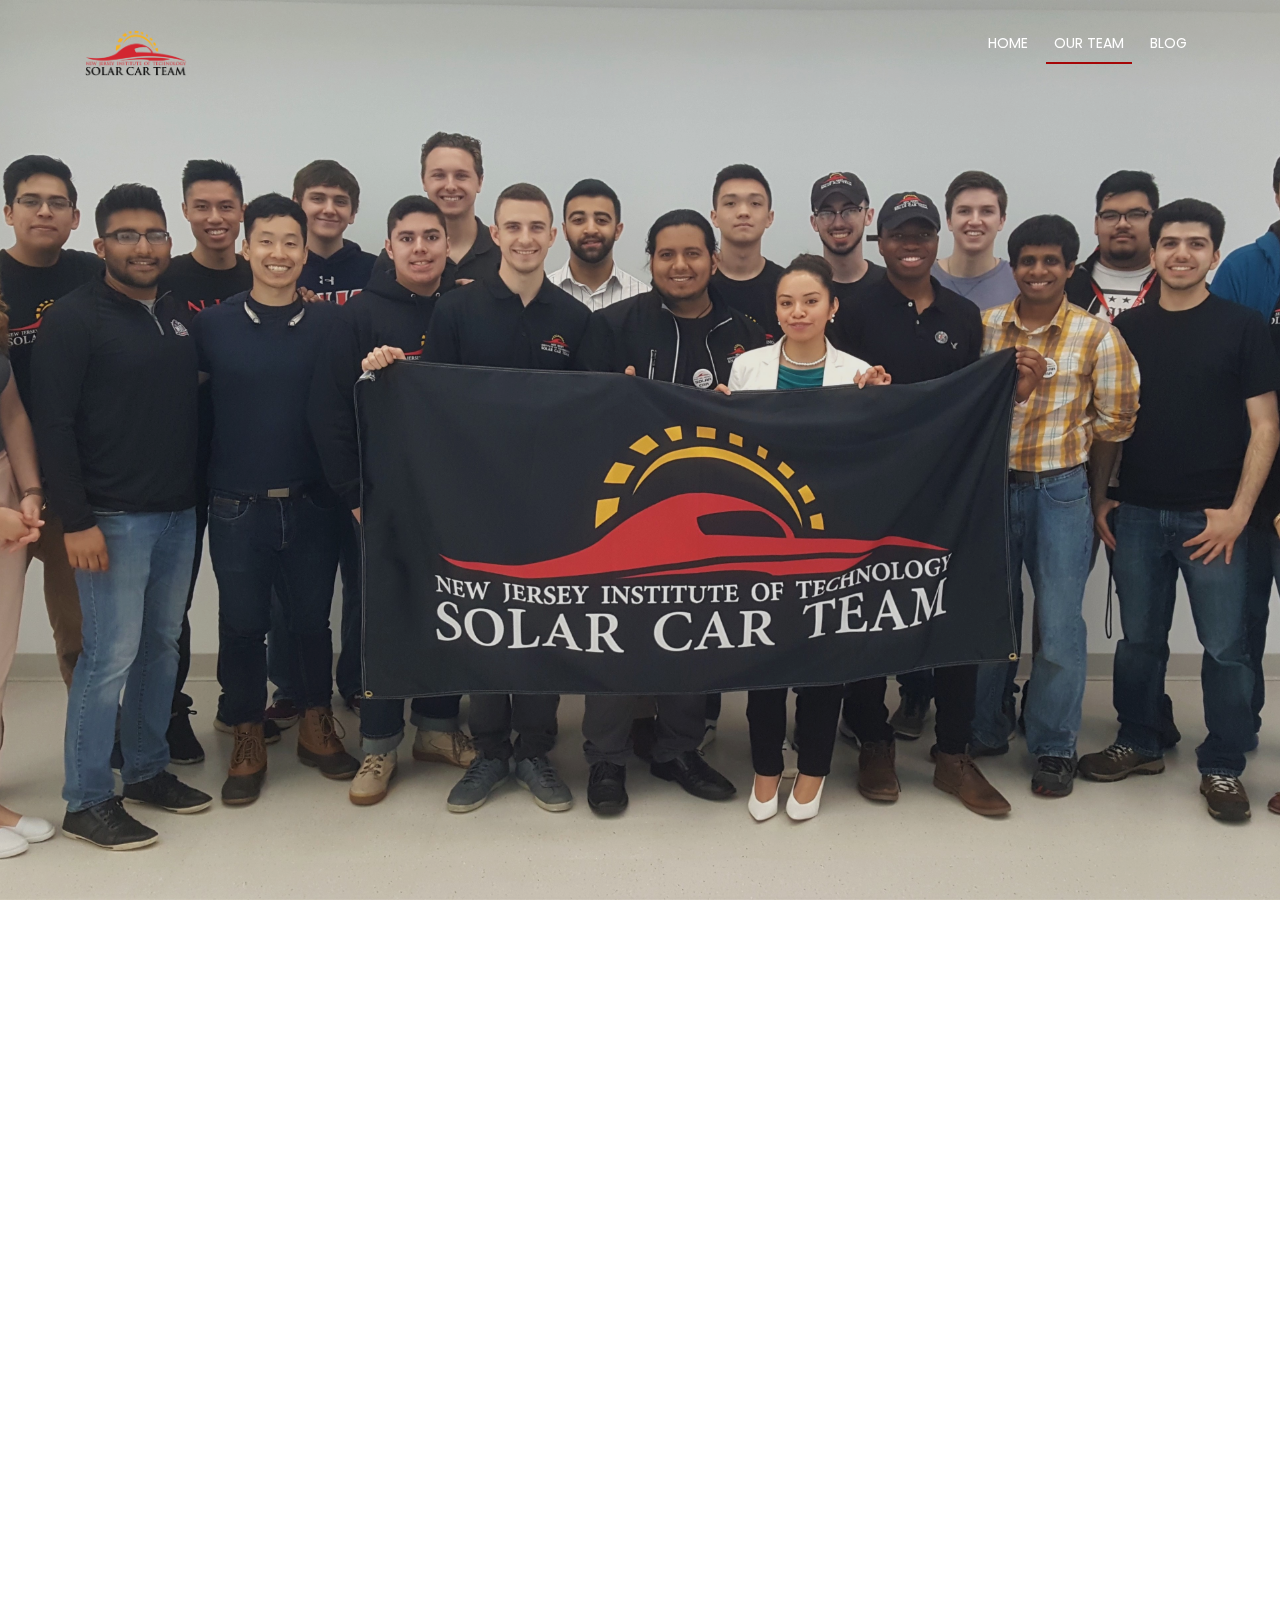
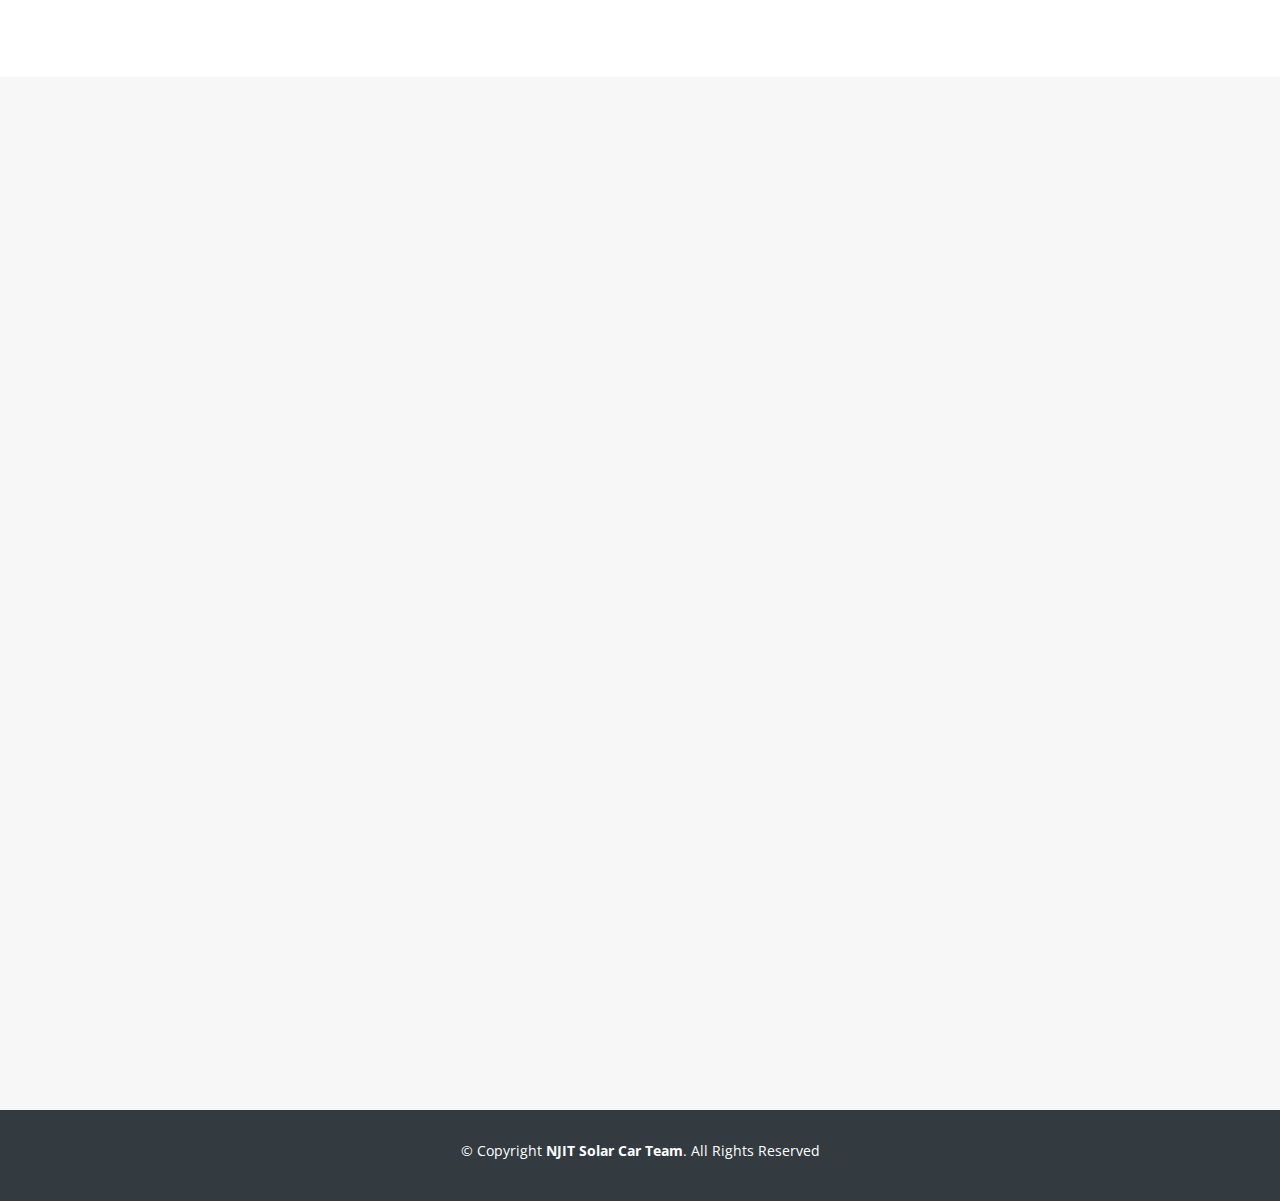
==== commit bfdf4a11: "Big Push" ====
--- a/team.html
+++ b/team.html
@@ -8,7 +8,7 @@
   <meta content="" name="description">
 
   <!-- Favicons -->
-  <link href="img/favicon.png" rel="icon">
+  <link href="img/logo1-color.png" rel="icon">
   <link href="img/apple-touch-icon.png" rel="apple-touch-icon">
 
   <!-- Google Fonts -->
@@ -23,13 +23,6 @@
 
   <!-- Main Stylesheet File -->
   <link href="css/style.css" rel="stylesheet">
-
-  <!-- =======================================================
-    Theme Name: Regna
-    Theme URL: https://bootstrapmade.com/regna-bootstrap-onepage-template/
-    Author: BootstrapMade.com
-    License: https://bootstrapmade.com/license/
-  ======================================================= -->
 </head>
 
 <body>
@@ -48,13 +41,9 @@
 
       <nav id="nav-menu-container">
         <ul class="nav-menu">
-          <li class="menu-active"><a href="#hero">Discover</a></li>
-          <li><a href="#about">Our Mission</a></li>
-          <li><a href="#services">Subteams</a></li>
-          <li><a href="#team">Team</a></li>
-          <li><a href="#call-to-action">Donate</a></li>
-          <!--<li><a href="#portfolio">Sponsors</a></li>-->
-          <li><a href="#contact">Contact Us</a></li>
+          <li><a href="index.html">Home</a></li>
+          <li class="menu-active"><a href="team.html">Our Team</a></li>
+          <li><a href="blog.html">Blog</a></li>
         </ul>
       </nav><!-- #nav-menu-container -->
     </div>
@@ -74,6 +63,64 @@
   <main id="main">
 
   <!--==========================
+      Services (Subteams) Section
+    ============================-->
+    <section id="services">
+      <div class="container wow fadeIn">
+        <div class="section-header">
+          <h3 class="section-title">Subteams</h3>
+          <p class="section-description">The NJIT Solar Car team consists of 6 subteams each specializing in their own manner.</p>
+        </div>
+        <div class="row">
+          <div class="col-lg-4 col-md-6 wow fadeInUp" data-wow-delay="0.2s">
+            <div class="box">
+              <div class="icon"><a href=""><i class="fa fa-road"></i></a></div>
+              <h4 class="title">Electrical Team</a></h4>
+              <p class="description">The electrical team is responsible for designing the intermediate systems that will allow for proper interface between each electrical subsystem required for the car’s operation.</p>
+            </div>
+          </div>
+          <div class="col-lg-4 col-md-6 wow fadeInUp" data-wow-delay="0.4s">
+            <div class="box">
+              <div class="icon"><a href=""><i class="fa fa-shopping-bag"></i></a></div>
+              <h4 class="title">Mechanical Team</a></h4>
+              <p class="description">Responsible for the major car components (suspension, steering, brakes, body, and chassis assemblies). Ensures safety and works to maximize overall vehicle power efficiency.</p>
+            </div>
+          </div>
+          <div class="col-lg-4 col-md-6 wow fadeInUp" data-wow-delay="0.6s">
+            <div class="box">
+              <div class="icon"><a href=""><i class="fa fa-paper-plane"></i></a></div>
+              <h4 class="title">Solar Team</a></h4>
+              <p class="description">Responsible for the design and layout of the solar and supplementary array, the charge system, and the connections to the battery system.</p>
+            </div>
+          </div>
+
+          <div class="col-lg-4 col-md-6 wow fadeInUp" data-wow-delay="0.2s">
+            <div class="box">
+              <div class="icon"><a href=""><i class="fa fa-photo"></i></a></div>
+              <h4 class="title">Battery Team</a></h4>
+              <p class="description">The battery team is responsible for designing, constructing, and protecting the battery pack for the solar car.</p>
+            </div>
+          </div>
+          <div class="col-lg-4 col-md-6 wow fadeInUp" data-wow-delay="0.4s">
+            <div class="box">
+              <div class="icon"><a href=""><i class="fa fa-desktop"></i></a></div>
+              <h4 class="title">Telemetry Team</a></h4>
+              <p class="description">Telemetry team works on the internal network of the car as well as developing the UI for the driver.</p>
+            </div>
+          </div>
+          <div class="col-lg-4 col-md-6 wow fadeInUp" data-wow-delay="0.6s">
+            <div class="box">
+              <div class="icon"><a href=""><i class="fa fa-bar-chart"></i></a></div>
+              <h4 class="title">Marketing Team</a></h4>
+              <p class="description">The marketing team is responsible for the propagation of all information about the NJIT’s Solar Car Team.</p>
+            </div>
+          </div>
+        </div>
+      
+      </div>
+    </section><!-- #services -->
+
+  <!--==========================
       Portfolio Section
     ============================-->
     <section id="portfolio">
@@ -82,8 +129,8 @@
           <h3 class="section-title">Our Team</h3>
           <p class="section-description">Our team leaders and project managers are confident in their abilities to guide our organization to success</p>
         </div>
+
         <div class="row">
-
           <div class="col-lg-12">
             <ul id="portfolio-flters">
               <li data-filter=".filter-app, .filter-card, .filter-logo, .filter-web" class="filter-active">All</li>
@@ -104,7 +151,7 @@
               </div>
           </div>
 
-          <div class="col-lg-3 col-md-6 portfolio-item filter-web">
+          <div class="col-lg-3 col-md-6 portfolio-item filter-app">
               <img src="img/Headshots/Olivia_Hadlaw.jpg" alt="">
               <div class="details">
                 <h4>Olivia Hadlaw</h4>
@@ -191,9 +238,7 @@
                 <span>Battery Team Leader</span>
               </div>
           </div>
-
-        </div>
-
+        </div>
       </div>
     </section><!-- #portfolio -->
     
--- a/css/style.css
+++ b/css/style.css
@@ -1,9 +1,3 @@
-/*
-  Theme Name: Regna
-  Theme URL: https://bootstrapmade.com/regna-bootstrap-onepage-template/
-  Author: BootstrapMade.com
-  License: https://bootstrapmade.com/license/
-*/
 /*--------------------------------------------------------------
 # General
 --------------------------------------------------------------*/
@@ -139,7 +133,7 @@
 #hero {
   width: 100%;
   height: 100vh;
-  background: url(../img/Team-On-Grass.jpg) top center;
+  background: url(../img/TeamPictures/Team-Picture-2018.jpg) top center;
   background-size: cover;
   position: relative;
 }
@@ -682,7 +676,7 @@
 /* Call To Action Section
 --------------------------------*/
 #call-to-action {
-  background: linear-gradient(rgba(0, 0, 0, 0.5), rgba(0, 0, 0, 0.6)), url(../img/Team-On-Brick.jpg) fixed center center;
+  background: linear-gradient(rgba(0, 0, 0, 0.5), rgba(0, 0, 0, 0.6)), url(../img/TeamPictures/Team-On-Brick.jpg) fixed center center;
   background-size: cover;
   padding: 80px 0;
 }
